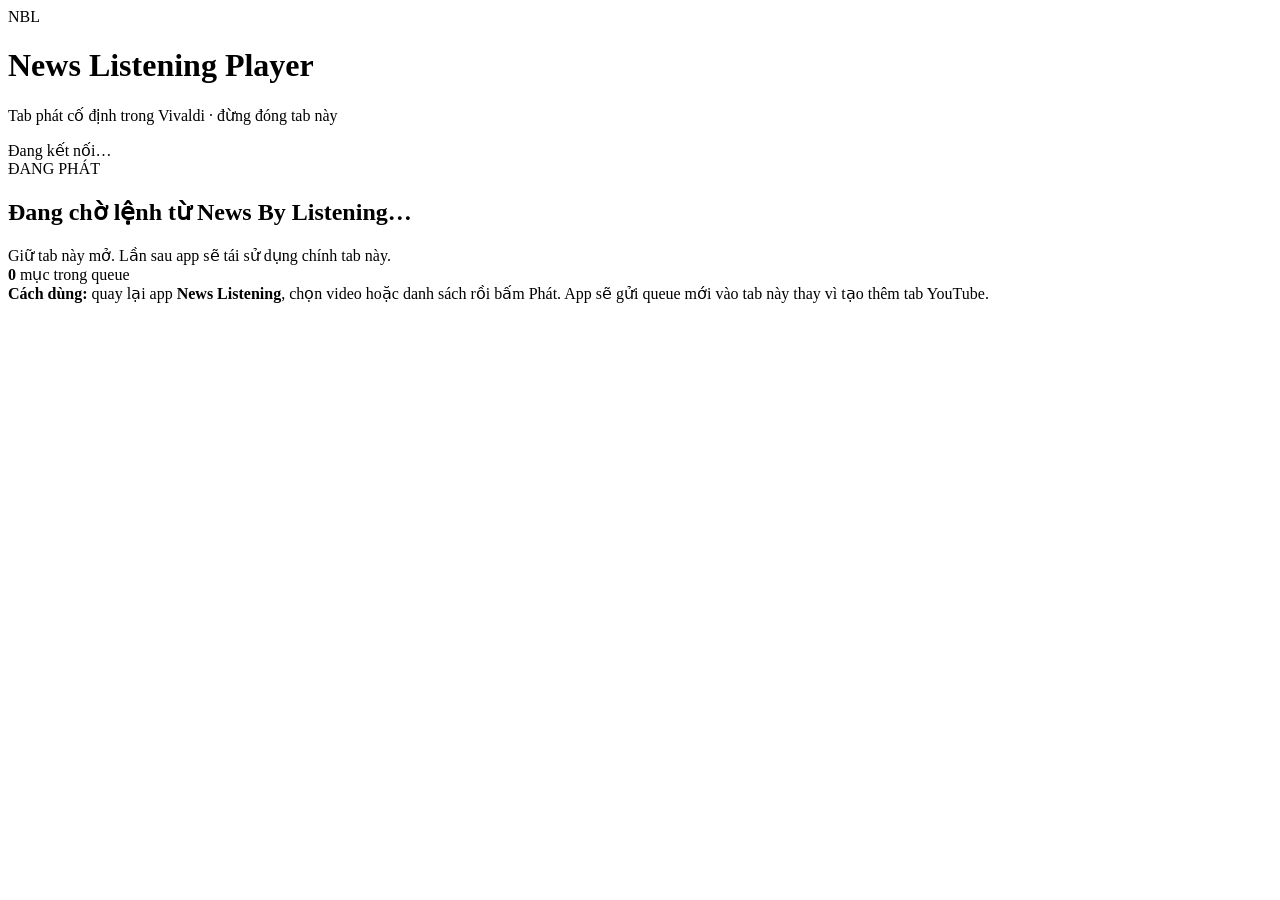
==== player.html @ 5a22a88b "feat: add persistent Vivaldi player page" ====
<!doctype html>
<html lang="vi">
<head>
  <meta charset="utf-8" />
  <meta name="viewport" content="width=device-width, initial-scale=1, viewport-fit=cover" />
  <meta name="theme-color" content="#0a0b0e" />
  <title>News Listening Player</title>
  <link rel="icon" href="./icon.svg" type="image/svg+xml" />
  <link rel="stylesheet" href="./player.css" />
</head>
<body>
  <main class="player-shell">
    <header class="player-head">
      <div class="player-brand"><div class="player-logo">NBL</div><div><h1>News Listening Player</h1><p>Tab phát cố định trong Vivaldi · đừng đóng tab này</p></div></div>
      <span id="relay-status" class="status">Đang kết nối…</span>
    </header>

    <section class="video-stage">
      <div id="yt-player"></div>
      <button id="resume-btn" class="resume" hidden>▶ Chạm để tiếp tục phát</button>
    </section>

    <section class="now-card">
      <div class="eyebrow">ĐANG PHÁT</div>
      <h2 id="now-title">Đang chờ lệnh từ News By Listening…</h2>
      <div id="now-meta" class="meta">Giữ tab này mở. Lần sau app sẽ tái sử dụng chính tab này.</div>
      <div class="queue-line"><b id="queue-count">0</b> mục trong queue</div>
    </section>

    <section class="help-card">
      <b>Cách dùng:</b> quay lại app <b>News Listening</b>, chọn video hoặc danh sách rồi bấm Phát. App sẽ gửi queue mới vào tab này thay vì tạo thêm tab YouTube.
    </section>
  </main>

  <script src="https://www.youtube.com/iframe_api"></script>
  <script src="./player.js"></script>
</body>
</html>
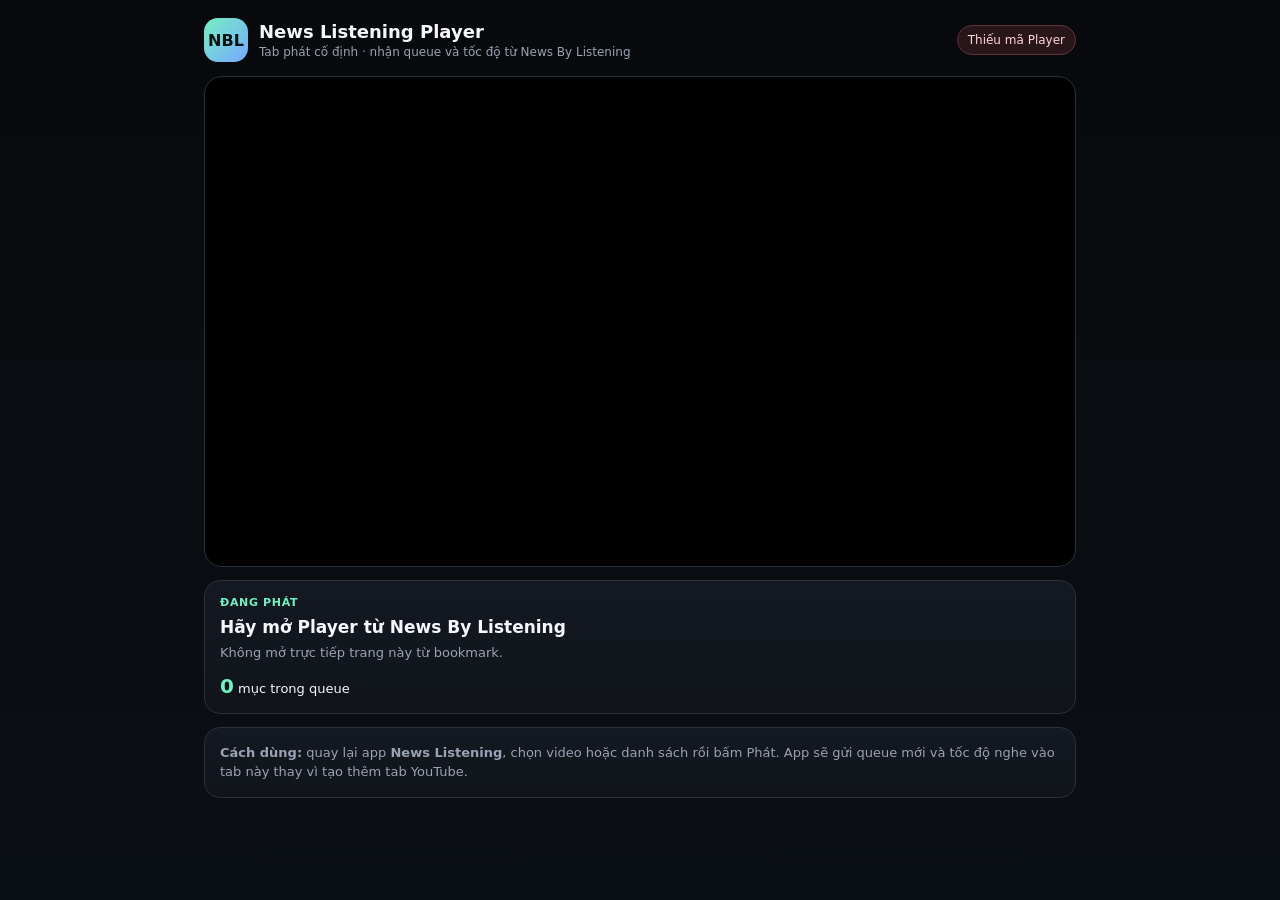
==== commit dc74e0d8: "ui: show queue and speed handoff in player" ====
--- a/player.html
+++ b/player.html
@@ -11,7 +11,7 @@
 <body>
   <main class="player-shell">
     <header class="player-head">
-      <div class="player-brand"><div class="player-logo">NBL</div><div><h1>News Listening Player</h1><p>Tab phát cố định trong Vivaldi · đừng đóng tab này</p></div></div>
+      <div class="player-brand"><div class="player-logo">NBL</div><div><h1>News Listening Player</h1><p>Tab phát cố định · nhận queue và tốc độ từ News By Listening</p></div></div>
       <span id="relay-status" class="status">Đang kết nối…</span>
     </header>
 
@@ -28,11 +28,11 @@
     </section>
 
     <section class="help-card">
-      <b>Cách dùng:</b> quay lại app <b>News Listening</b>, chọn video hoặc danh sách rồi bấm Phát. App sẽ gửi queue mới vào tab này thay vì tạo thêm tab YouTube.
+      <b>Cách dùng:</b> quay lại app <b>News Listening</b>, chọn video hoặc danh sách rồi bấm Phát. App sẽ gửi queue mới và tốc độ nghe vào tab này thay vì tạo thêm tab YouTube.
     </section>
   </main>
 
   <script src="https://www.youtube.com/iframe_api"></script>
-  <script src="./player.js"></script>
+  <script src="./player.js?v=1.11.0"></script>
 </body>
 </html>
--- a/player.css
+++ b/player.css
@@ -0,0 +1,2 @@
+:root{--bg:#0a0b0e;--panel:#12161d;--line:#29313d;--text:#f5f7fb;--muted:#98a3b3;--green:#74f0c3;--blue:#79a8ff}
+*{box-sizing:border-box}html{background:var(--bg);color-scheme:dark}body{margin:0;background:linear-gradient(180deg,#08090c,#0b1016);color:var(--text);font-family:Inter,ui-sans-serif,system-ui,-apple-system,BlinkMacSystemFont,"Segoe UI",sans-serif;min-height:100vh}.player-shell{max-width:900px;margin:0 auto;padding:max(18px,env(safe-area-inset-top)) 14px max(28px,env(safe-area-inset-bottom))}.player-head{display:flex;justify-content:space-between;gap:12px;align-items:center;margin-bottom:14px}.player-brand{display:flex;align-items:center;gap:11px;min-width:0}.player-logo{width:44px;height:44px;border-radius:14px;background:linear-gradient(135deg,var(--green),var(--blue));display:grid;place-items:center;color:#071510;font-weight:900;flex:0 0 auto}.player-head h1{font-size:18px;margin:0}.player-head p{font-size:12px;color:var(--muted);margin:3px 0 0}.status{font-size:12px;border:1px solid var(--line);border-radius:999px;padding:7px 10px;color:#cbd5e1;background:#151a22;white-space:nowrap}.status.ok{border-color:#245b4a;background:#10251e;color:#b9ffe7}.status.bad{border-color:#65323a;background:#28161b;color:#ffd5da}.video-stage{position:relative;border:1px solid var(--line);border-radius:18px;overflow:hidden;background:#000;aspect-ratio:16/9}.video-stage iframe{width:100%!important;height:100%!important}.resume{position:absolute;left:50%;bottom:18px;transform:translateX(-50%);z-index:4;border:0;border-radius:999px;padding:13px 18px;background:linear-gradient(135deg,var(--green),#56dcb1);color:#06150f;font-weight:900;font-size:15px;box-shadow:0 12px 34px #0009}.now-card,.help-card{margin-top:13px;border:1px solid var(--line);background:linear-gradient(180deg,#141922,#10141a);border-radius:16px;padding:15px}.eyebrow{font-size:11px;color:var(--green);font-weight:900;letter-spacing:.06em}.now-card h2{font-size:17px;line-height:1.35;margin:7px 0 5px}.meta,.help-card{font-size:13px;color:var(--muted);line-height:1.5}.queue-line{margin-top:11px;font-size:13px}.queue-line b{font-size:20px;color:var(--green)}@media(max-width:600px){.player-head{align-items:flex-start;flex-direction:column}.status{align-self:flex-start}.player-head p{display:block}.player-shell{padding-left:10px;padding-right:10px}.now-card h2{font-size:16px}}
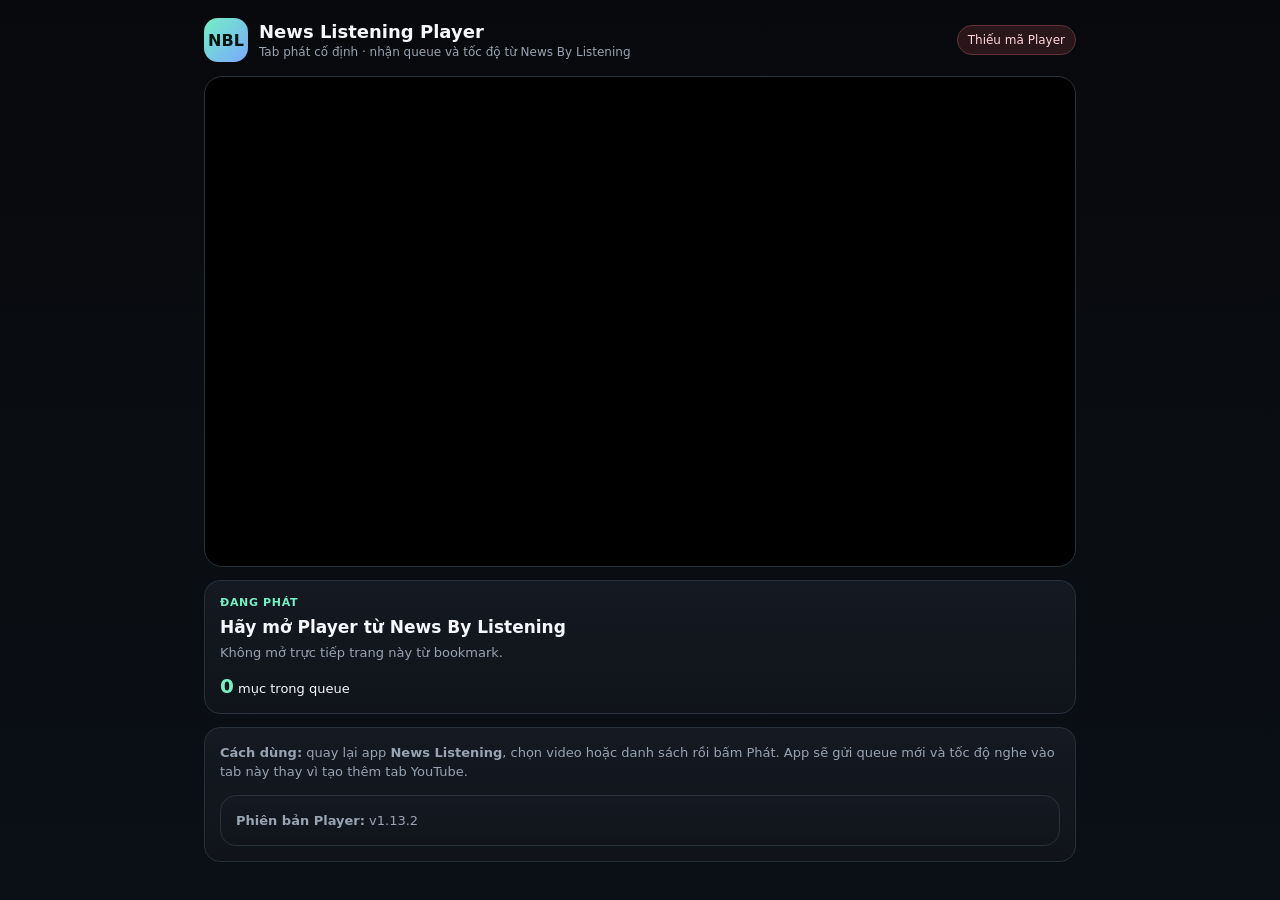
==== commit a2d586a4: "Show player version and load v1.13.2 assets" ====
--- a/player.html
+++ b/player.html
@@ -29,10 +29,13 @@
 
     <section class="help-card">
       <b>Cách dùng:</b> quay lại app <b>News Listening</b>, chọn video hoặc danh sách rồi bấm Phát. App sẽ gửi queue mới và tốc độ nghe vào tab này thay vì tạo thêm tab YouTube.
+    <div class="help-card"><b>Phiên bản Player:</b> v1.13.2</div>
     </section>
   </main>
 
   <script src="https://www.youtube.com/iframe_api"></script>
-  <script src="./player.js?v=1.11.0"></script>
+  <script src="./slots-bootstrap.js?v=1.13.2"></script>
+  <script src="./listen-status.js?v=1.13.2"></script>
+  <script src="./player.js?v=1.13.2"></script>
 </body>
 </html>
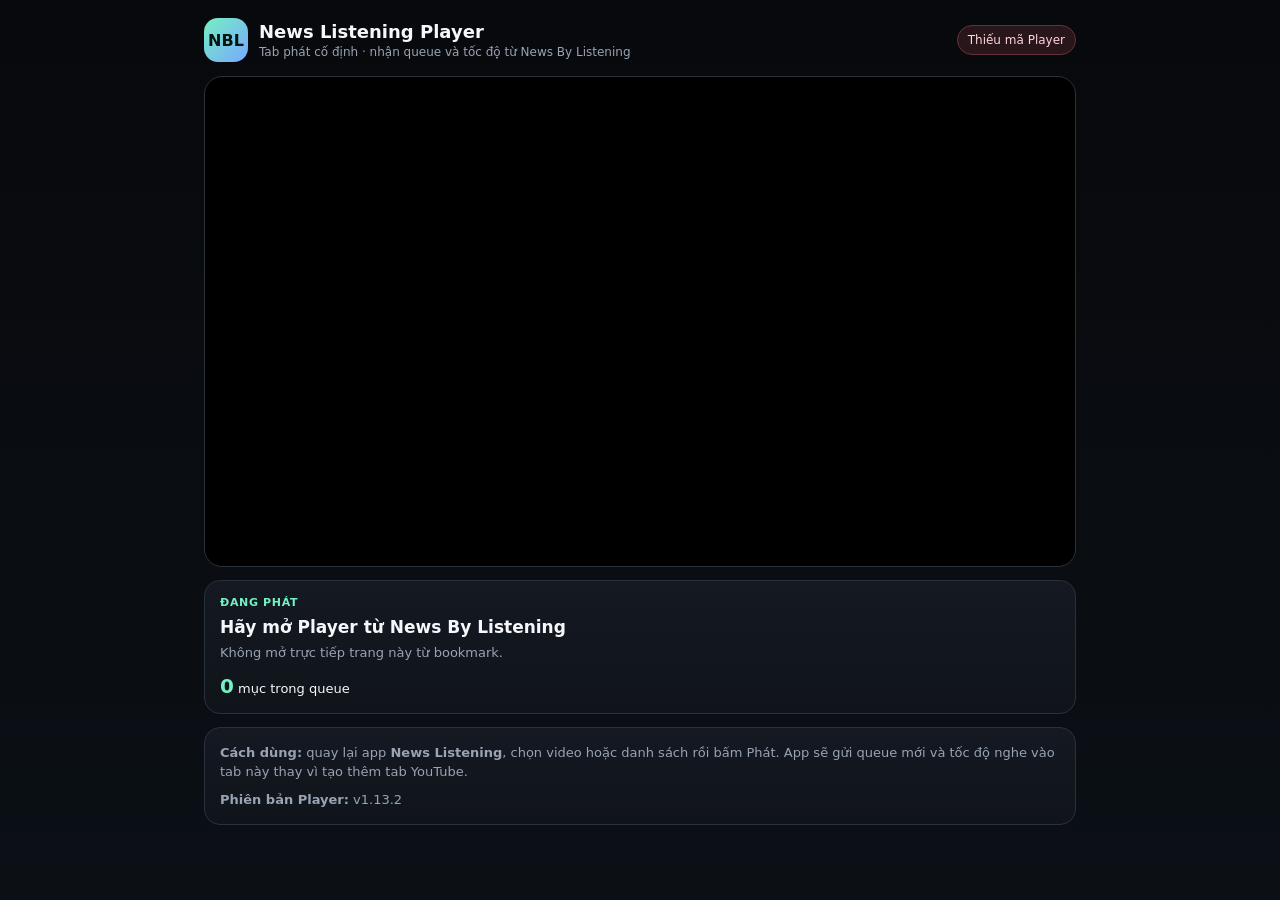
==== commit 6d37149d: "Fix player version display markup" ====
--- a/player.html
+++ b/player.html
@@ -29,7 +29,7 @@
 
     <section class="help-card">
       <b>Cách dùng:</b> quay lại app <b>News Listening</b>, chọn video hoặc danh sách rồi bấm Phát. App sẽ gửi queue mới và tốc độ nghe vào tab này thay vì tạo thêm tab YouTube.
-    <div class="help-card"><b>Phiên bản Player:</b> v1.13.2</div>
+      <div style="margin-top:8px"><b>Phiên bản Player:</b> v1.13.2</div>
     </section>
   </main>
 
